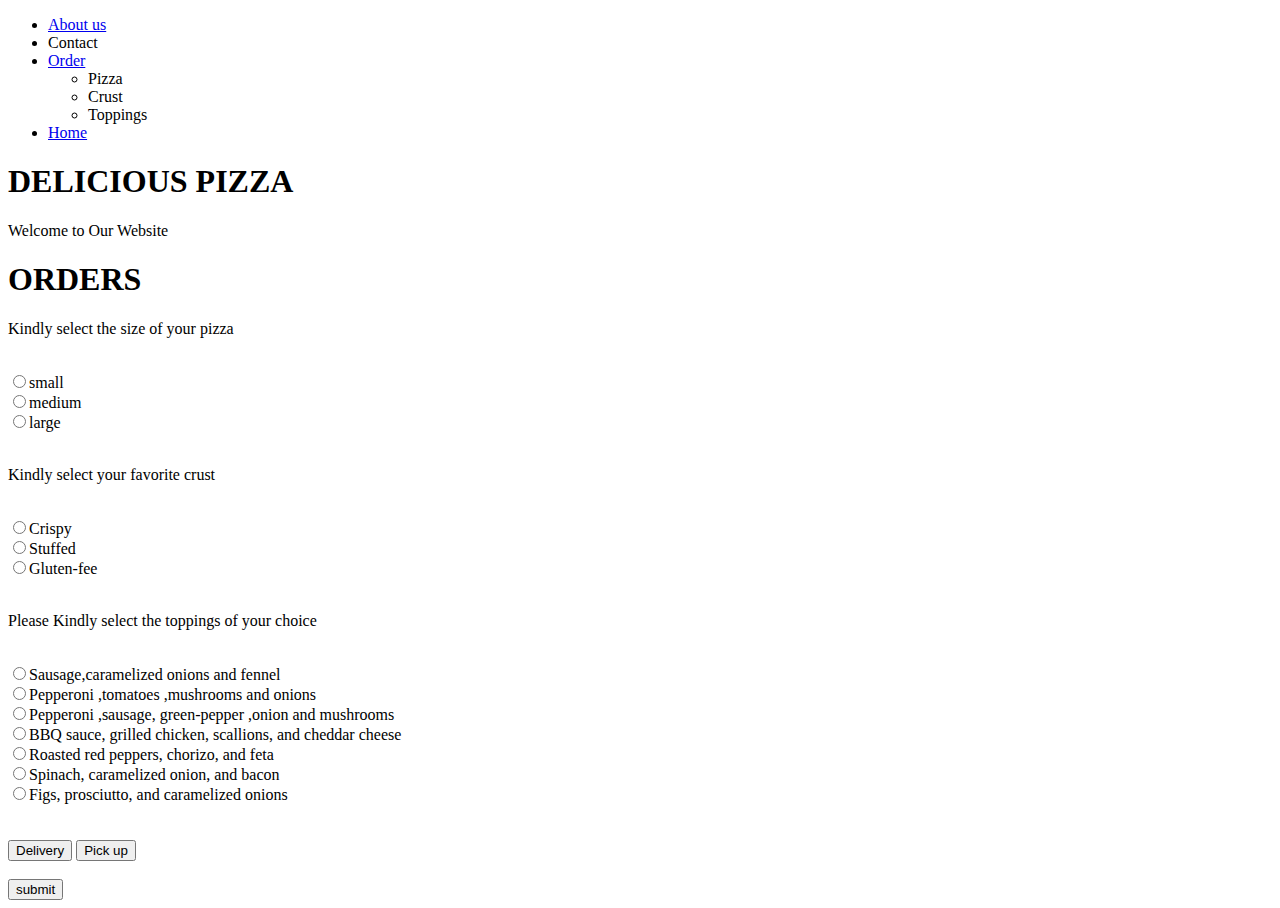
==== index.html @ df8cd607 "creating file" ====
<!DOCTYPE html>
<html lang="en">
<head>
    <meta charset="UTF-8">
    <meta name="viewport" content="width=device-width, initial-scale=1.0">
    <title>Document</title>
    <link href="style.css" rel="stylesheet">
    <script src="script.js"></script>
    <link href="css/bootstrap.css" rel="stylesheet">
</head>
<body>

    <ul>
        <li><a href="#about">About us</a></li>
        <li><a href="#contact"></a>Contact</li>
        <li><a href="#order">Order</a>
            <ul>
                <li><a>Pizza</a></li>
                <li><a>Crust</a></li>
                <li><a>Toppings</a></li>
            </ul>
        </li>
        <li><a href="#home">Home</a></li>
    </ul>

   
    <section>
        <div id="home">
            <div class="titles">
                <h1>DELICIOUS PIZZA</h1>
                <p>Welcome to Our Website</p>
            </div>

        </div>
    </section>

    <section>
        <div id="order">
            <div class="Pizza">
                <h1>ORDERS</h1>
                <form>
                    <p>Kindly select the size of your pizza</p><br>
                    <input type="radio" name="size" value="small">small<br>
                    <input type="radio" name="size" value="medium">medium<br>
                    <input type="radio" name="size" value="large">large<br>
                </form>
            </div>


            <div class="crust">
                <form>
                    <br>
                    <p>Kindly select your favorite crust</p><br>
                    <input type="radio" name="crust" value="Crispy">Crispy<br>
                    <input type="radio" name="crust" value="Stuffed">Stuffed<br>
                    <input type="radio" name="crust" value="Gluten-fee">Gluten-fee<br>
                </form>
            </div>

            <div class="toppings">
                <form>
                    <br>
                    <p>Please Kindly select the toppings of your choice</p><br>
                    <input type="radio" name="toppings" value="">Sausage,caramelized onions and fennel<br>
                    <input type="radio" name="toppings" value="">Pepperoni ,tomatoes ,mushrooms and onions<br>
                    <input type="radio" name="toppings" value="">Pepperoni ,sausage, green-pepper ,onion and mushrooms<br>
                    <input type="radio" name="toppings" value="">BBQ sauce, grilled chicken, scallions, and cheddar cheese<br>
                    <input type="radio" name="toppings" value="">Roasted red peppers, chorizo, and feta<br>
                    <input type="radio" name="toppings" value="">Spinach, caramelized onion, and bacon<br>
                    <input type="radio" name="toppings" value="">Figs, prosciutto, and caramelized onions<br><br>
                  
                </form>
                <br>
                <button type="button" class="btn btn-primary">Delivery</button>
                <button type="button" class="btn btn-light">Pick up </button><br>
                <br>
                <input type="submit" value="submit"><br>
               
            </div>
        </div>
    </section>

    <section>
        <div id="contact">

        </div>
    </section>
    
</body>
</html>
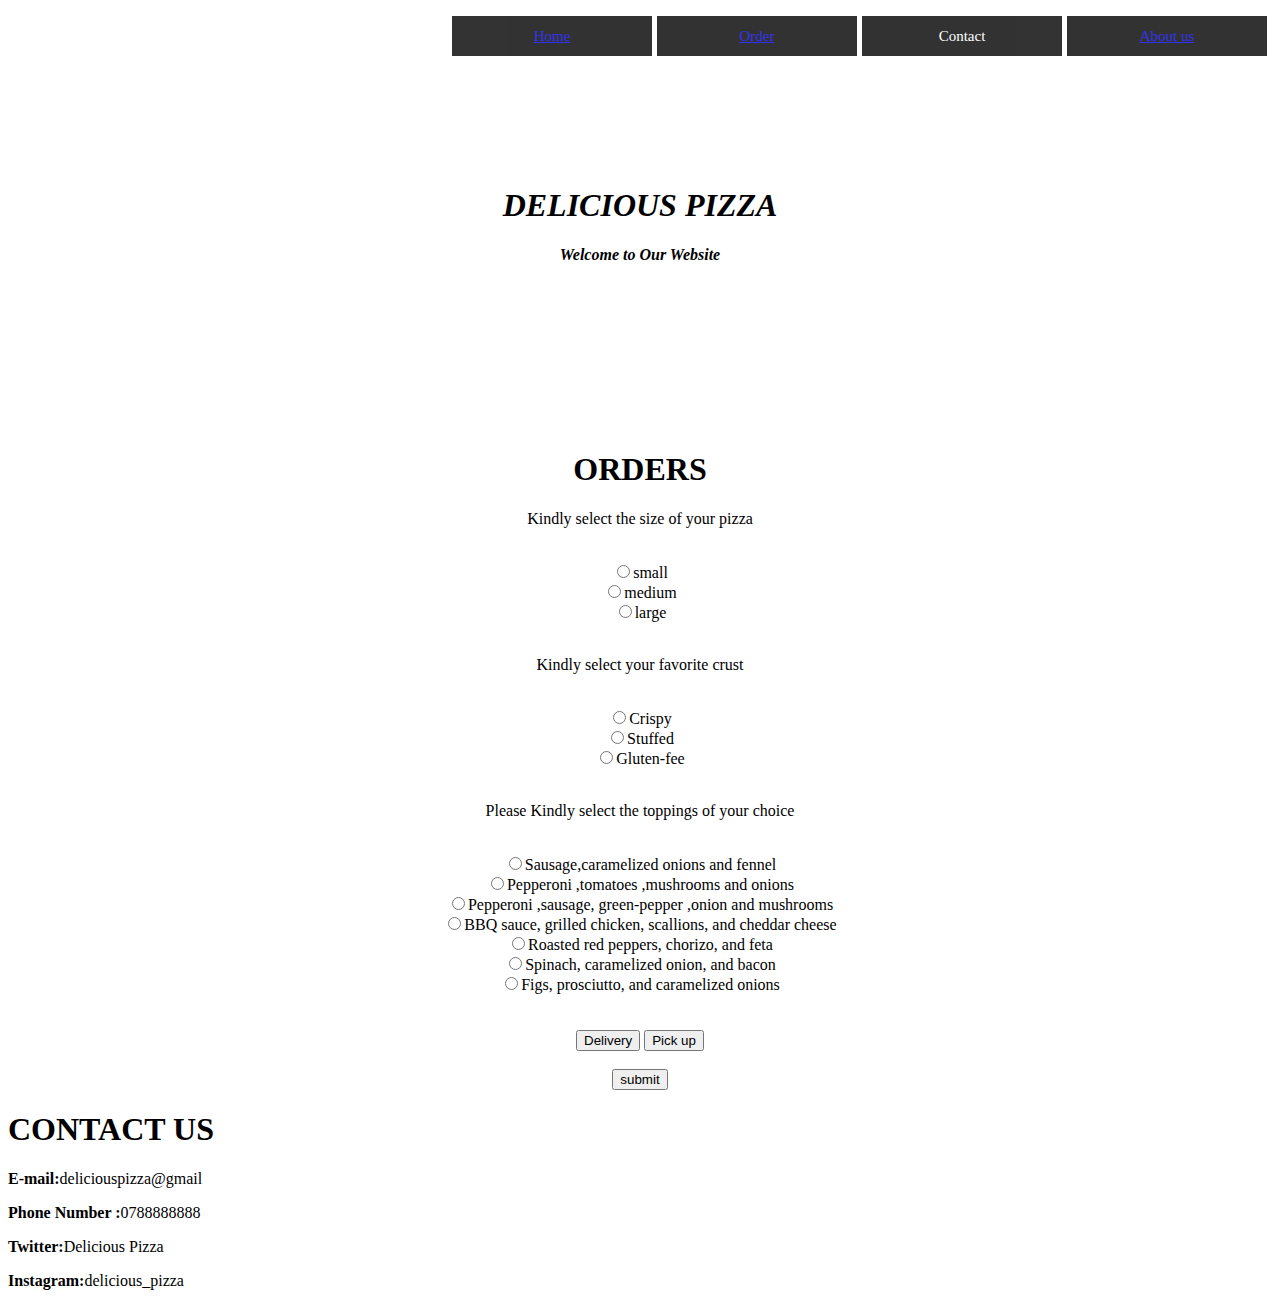
==== commit 7e99b8b5: "adding contact" ====
--- a/index.html
+++ b/index.html
@@ -82,7 +82,11 @@
 
     <section>
         <div id="contact">
-
+           <h1>CONTACT US</h1>
+           <p><strong>E-mail:</strong>deliciouspizza@gmail </p>
+           <p><strong>Phone Number :</strong>0788888888</p>
+           <p><strong>Twitter:</strong>Delicious Pizza</p>
+           <p><strong>Instagram:</strong>delicious_pizza</p>
         </div>
     </section>
     
--- a/style.css
+++ b/style.css
@@ -0,0 +1,54 @@
+
+
+ ul{
+     text-decoration: none;
+     color: white;
+     list-style: none;
+     
+ }
+ ul li {
+    float:right;
+    width:200px;
+    height:40px;
+    background-color:black;
+    opacity: .8;
+    line-height:40px;
+    text-align: center;
+    font-size: 15px;
+    margin-right: 5px;
+ }
+ 
+ ul li a{
+     display: block;
+
+ }
+ ul li a:hover{
+    background-color:rgb(202, 190, 17);
+}
+
+ul li ul li{
+    display :none;
+
+}
+ul li:hover ul li{
+    display:block;
+}
+
+
+#home{
+    background-image: url('Pizza-Toppings.jpg');
+    padding: 150px;
+    text-align: center;
+    font-style: italic;
+    font-weight: bold;
+    color: black;
+}
+
+#order{
+    text-align: center;
+   
+}
+#order :hover{
+    display: show;
+   
+}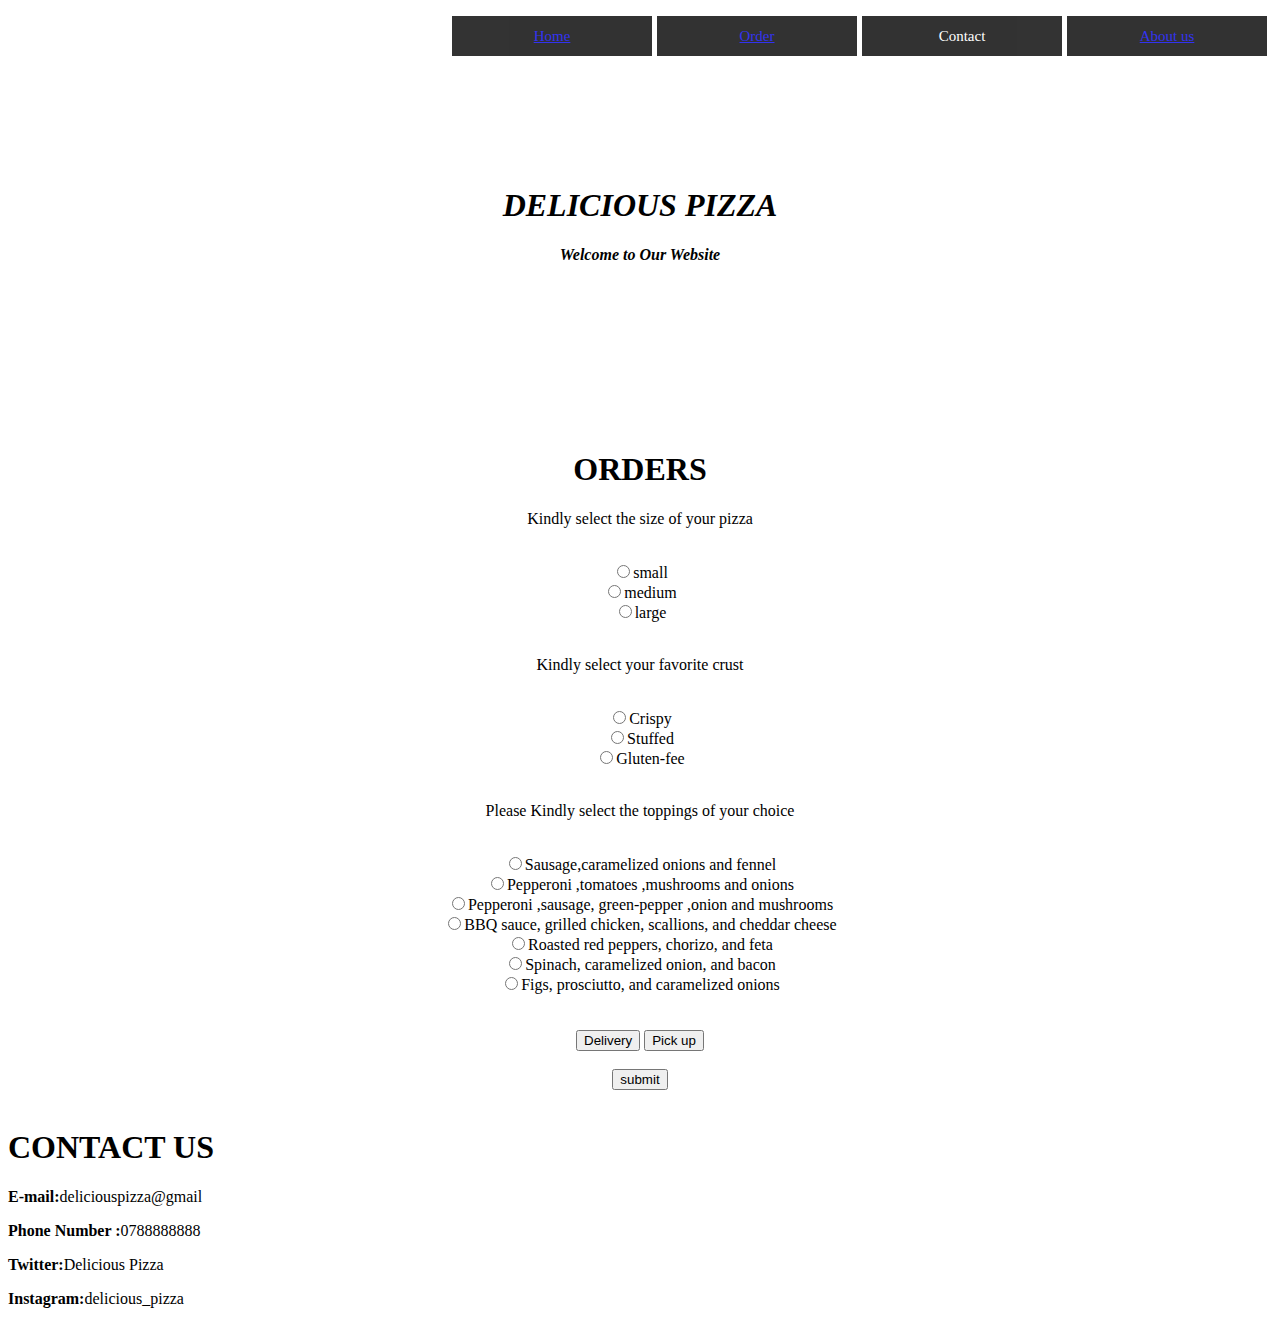
==== commit 9b7fa3e6: "add a header on contact" ====
--- a/index.html
+++ b/index.html
@@ -75,7 +75,7 @@
                 <button type="button" class="btn btn-light">Pick up </button><br>
                 <br>
                 <input type="submit" value="submit"><br>
-               
+                <br>
             </div>
         </div>
     </section>
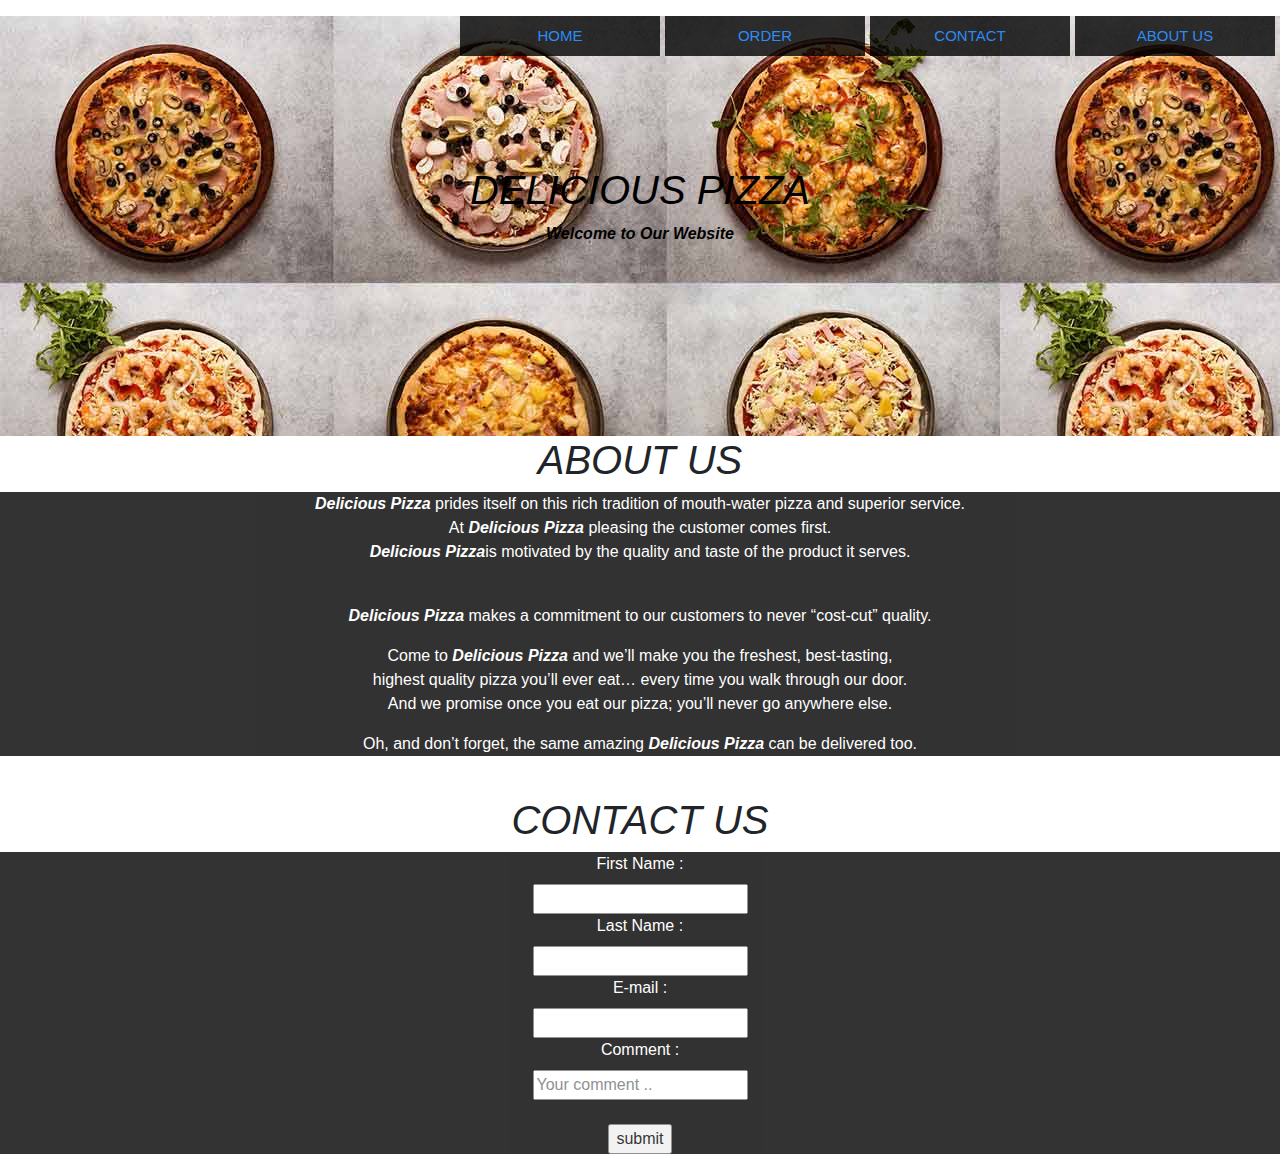
==== commit cc55050c: "adding an image file" ====
--- a/index.html
+++ b/index.html
@@ -7,20 +7,21 @@
     <link href="style.css" rel="stylesheet">
     <script src="script.js"></script>
     <link href="css/bootstrap.css" rel="stylesheet">
+    <script src="jquery-3.5.1.js"></script>
 </head>
 <body>
 
     <ul>
-        <li><a href="#about">About us</a></li>
-        <li><a href="#contact"></a>Contact</li>
-        <li><a href="#order">Order</a>
+        <li><a href="#about">ABOUT US</a></li>
+        <li><a href="#contact">CONTACT</a></li>
+        <li><a href="indexx.html" target="_blank" >ORDER</a>
             <ul>
                 <li><a>Pizza</a></li>
                 <li><a>Crust</a></li>
                 <li><a>Toppings</a></li>
             </ul>
         </li>
-        <li><a href="#home">Home</a></li>
+        <li><a href="#home">HOME</a></li>
     </ul>
 
    
@@ -28,67 +29,56 @@
         <div id="home">
             <div class="titles">
                 <h1>DELICIOUS PIZZA</h1>
-                <p>Welcome to Our Website</p>
+                <p>Welcome to Our Website</p><br>
             </div>
 
         </div>
     </section>
 
     <section>
-        <div id="order">
-            <div class="Pizza">
-                <h1>ORDERS</h1>
-                <form>
-                    <p>Kindly select the size of your pizza</p><br>
-                    <input type="radio" name="size" value="small">small<br>
-                    <input type="radio" name="size" value="medium">medium<br>
-                    <input type="radio" name="size" value="large">large<br>
-                </form>
+        <div id="about">
+            <h1><em>ABOUT US</em></h1>
+            <div class="aboutt"> 
+                <p>
+                    <strong><em>Delicious Pizza</em></strong> prides itself on this rich tradition of mouth-water pizza and superior service.<br> 
+                    At <strong><em>Delicious Pizza</em></strong> pleasing the customer comes first.<br> <strong><em>Delicious Pizza</em></strong>is motivated by the quality and taste of the product it serves.</p>
+                    <p>
+                    <br><strong><em>Delicious Pizza</em></strong> makes a commitment to our customers to never “cost-cut” quality.<br>
+                    </p>
+
+                    Come to <strong><em>Delicious Pizza</em></strong> and we’ll make you the freshest, best-tasting,<br> highest quality pizza you’ll ever eat… every time you walk through our door. 
+                   <br> And we promise once you eat our pizza; you’ll never go anywhere else. </p>
+
+                    <p>
+                    Oh, and don’t forget, the same amazing <strong><em>Delicious Pizza</em></strong> can be delivered too.
+                </p>
+
             </div>
 
-
-            <div class="crust">
-                <form>
-                    <br>
-                    <p>Kindly select your favorite crust</p><br>
-                    <input type="radio" name="crust" value="Crispy">Crispy<br>
-                    <input type="radio" name="crust" value="Stuffed">Stuffed<br>
-                    <input type="radio" name="crust" value="Gluten-fee">Gluten-fee<br>
-                </form>
-            </div>
-
-            <div class="toppings">
-                <form>
-                    <br>
-                    <p>Please Kindly select the toppings of your choice</p><br>
-                    <input type="radio" name="toppings" value="">Sausage,caramelized onions and fennel<br>
-                    <input type="radio" name="toppings" value="">Pepperoni ,tomatoes ,mushrooms and onions<br>
-                    <input type="radio" name="toppings" value="">Pepperoni ,sausage, green-pepper ,onion and mushrooms<br>
-                    <input type="radio" name="toppings" value="">BBQ sauce, grilled chicken, scallions, and cheddar cheese<br>
-                    <input type="radio" name="toppings" value="">Roasted red peppers, chorizo, and feta<br>
-                    <input type="radio" name="toppings" value="">Spinach, caramelized onion, and bacon<br>
-                    <input type="radio" name="toppings" value="">Figs, prosciutto, and caramelized onions<br><br>
-                  
-                </form>
-                <br>
-                <button type="button" class="btn btn-primary">Delivery</button>
-                <button type="button" class="btn btn-light">Pick up </button><br>
-                <br>
-                <input type="submit" value="submit"><br>
-                <br>
-            </div>
         </div>
     </section>
 
+    
     <section>
-        <div id="contact">
-           <h1>CONTACT US</h1>
-           <p><strong>E-mail:</strong>deliciouspizza@gmail </p>
-           <p><strong>Phone Number :</strong>0788888888</p>
-           <p><strong>Twitter:</strong>Delicious Pizza</p>
-           <p><strong>Instagram:</strong>delicious_pizza</p>
+        <div id="contact"><br>
+           <h1><em>CONTACT US</em></h1>
+           <div class="contactt">
+
+            <form>
+                <label>First Name :</label><br>
+                <input type="text" id="fname" value=""><br>
+                <label>Last Name :</label><br>
+                <input type="text" id="lname" value=""><br>
+                <label>E-mail :</label><br>
+                <input type="email" id="email" value=""><br>
+                <label for="comment">Comment :</label><br>
+                <input type="text" id="comment" placeholder="Your comment .." value=""><br>
+                <br>
+                <input type="button" value="submit">
+            </form>
+
+           </div>
         </div>
-    </section>
-    
+      
 </body>
 </html>--- a/style.css
+++ b/style.css
@@ -36,7 +36,7 @@
 
 
 #home{
-    background-image: url('Pizza-Toppings.jpg');
+    background-image: url('images/Pizza-Toppings.jpg');
     padding: 150px;
     text-align: center;
     font-style: italic;
@@ -46,9 +46,57 @@
 
 #order{
     text-align: center;
-   
 }
 #order :hover{
     display: show;
    
+}
+#about h1{
+ text-align: center;
+}
+#about .aboutt{ 
+    background-color: black;
+    text-align:center;
+    opacity: .8;
+    color: white;
+}
+#contact{
+    text-align:center; 
+}
+#contact .contactt form{
+    background-color: black;
+    text-align:center;
+    opacity: .8;
+    color: white;
+}
+#order1{
+    text-align: center;
+    background-color: black;
+    opacity: .8;
+    color: white;
+}
+.checkouts {
+    display: none;
+    text-align: center;
+  }
+  .checkouts h3 {
+    text-align: center;
+    text-decoration: underline;
+    color: darkblue;
+  }
+  .addresses {
+    display: none;
+    text-align: center;
+   
+  }
+  #order{
+    
+    text-align: center;
+    background-repeat: no-repeat;
+
+}
+.yourOrders{
+    text-align: center;
+    
+ 
 }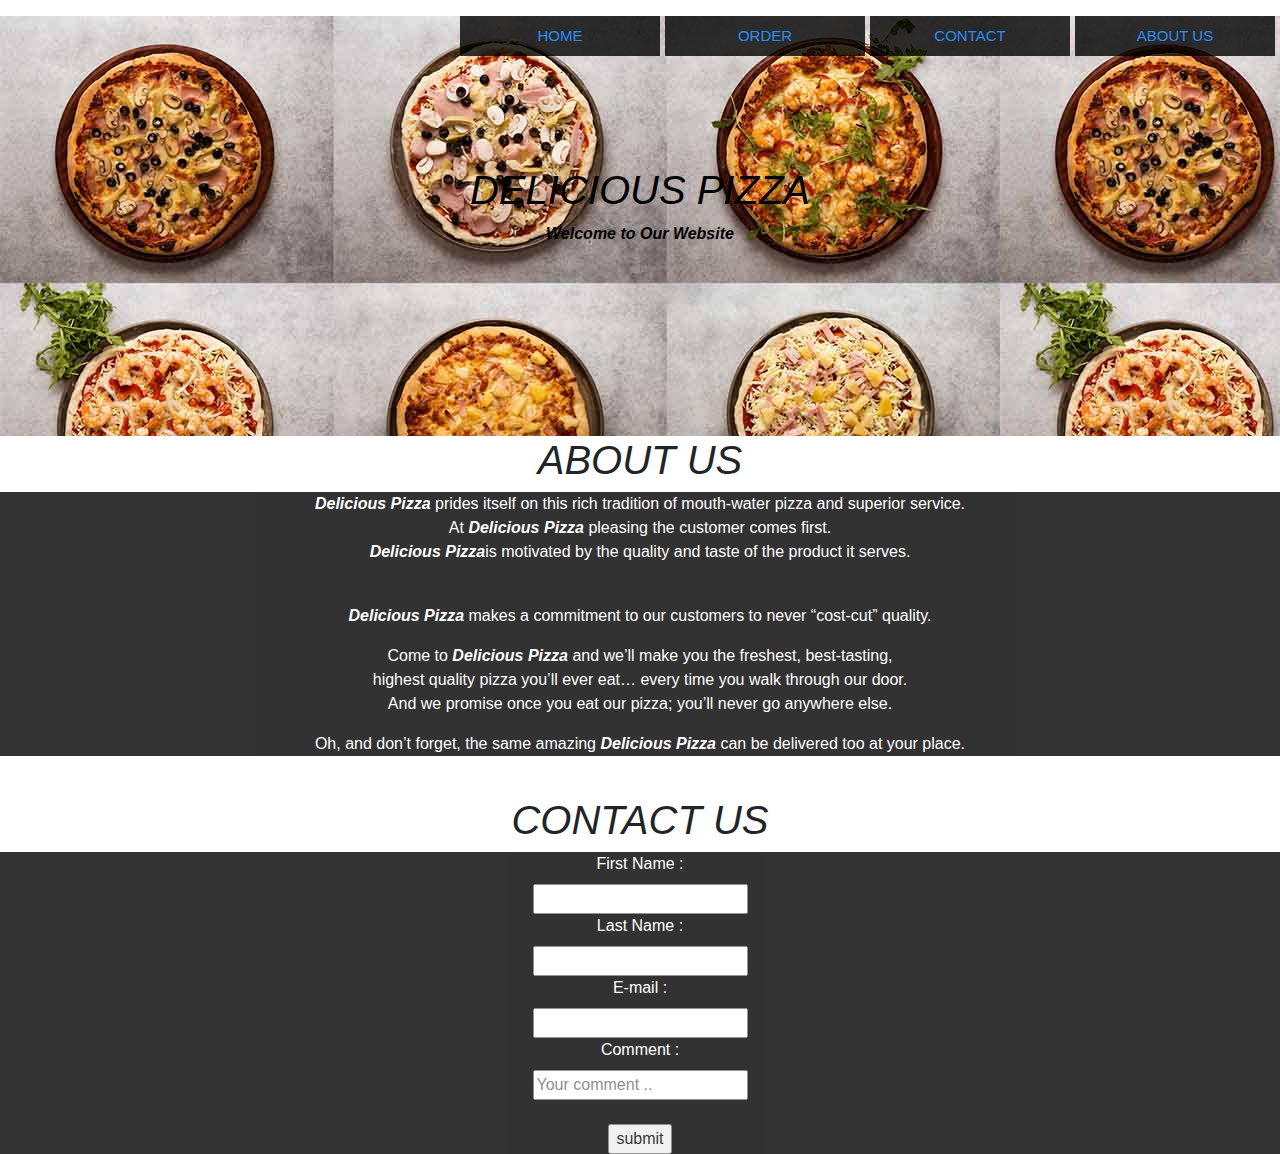
==== commit ca401daf: "adding an about us" ====
--- a/index.html
+++ b/index.html
@@ -50,7 +50,7 @@
                    <br> And we promise once you eat our pizza; you’ll never go anywhere else. </p>
 
                     <p>
-                    Oh, and don’t forget, the same amazing <strong><em>Delicious Pizza</em></strong> can be delivered too.
+                    Oh, and don’t forget, the same amazing <strong><em>Delicious Pizza</em></strong> can be delivered too at your place.
                 </p>
 
             </div>
--- a/style.css
+++ b/style.css
@@ -93,6 +93,8 @@
     
     text-align: center;
     background-repeat: no-repeat;
+    background-image: url('images/Pizza-Toppings.jpg');
+    background-size: cover;
 
 }
 .yourOrders{
